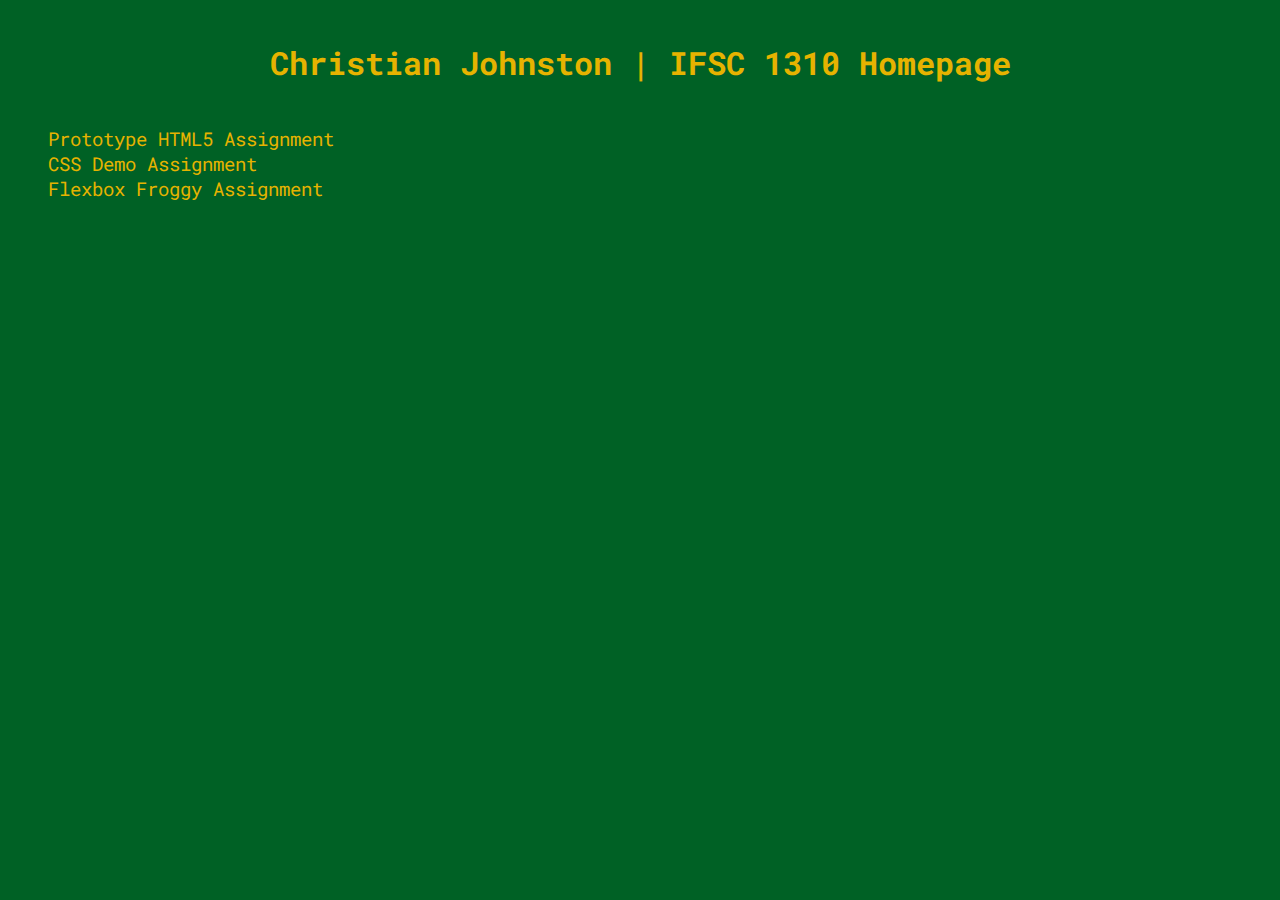
==== index.html @ e4af4ae3 "Flexbox Froggy added, main page styled." ====
<!doctype html>

<html lang="en">
<head>
  <meta charset="utf-8"/>
  <title>IFSC 1310 | Christian Johnston</title>
  <meta name="description" content="Teaching website for IFSC 1310" />
  <meta name="author" content="Christian Johnston" />
  <link rel="stylesheet" href="assets/css/style.css" type="text/css" />
  <link rel="preconnect" href="https://fonts.googleapis.com">
<link rel="preconnect" href="https://fonts.gstatic.com" crossorigin>
<link href="https://fonts.googleapis.com/css2?family=Roboto+Mono&display=swap" rel="stylesheet">

</head>

<body>
  <h1>Christian Johnston | IFSC 1310 Homepage</h1>
  <ul>
    <li><a href="gordo/index.html">Prototype HTML5 Assignment</a></li>
    <li><a href="cssdemo/index.html">CSS Demo Assignment</a></li>
    <li><a href="assets/img/flexboxfroggy.png">Flexbox Froggy Assignment</a></li>
  </ul>
</body>
</html>
---- assets/css/style.css ----
body {
    background-color: #006125;
    font-family: 'Roboto Mono', monospace;
    
}
body h1 {
    color: #E6B300;
    display: flex;
    justify-content: center;
    padding: 20px 20px 20px 20px;
}

body a{
    text-decoration: none;
    font-size: 1.2rem;
    color: #E6B300;
}

body a:visited{
    color: #000000;
}

body a:hover{
    color: #E6B300;
}

body li{
    list-style-type: none;
}
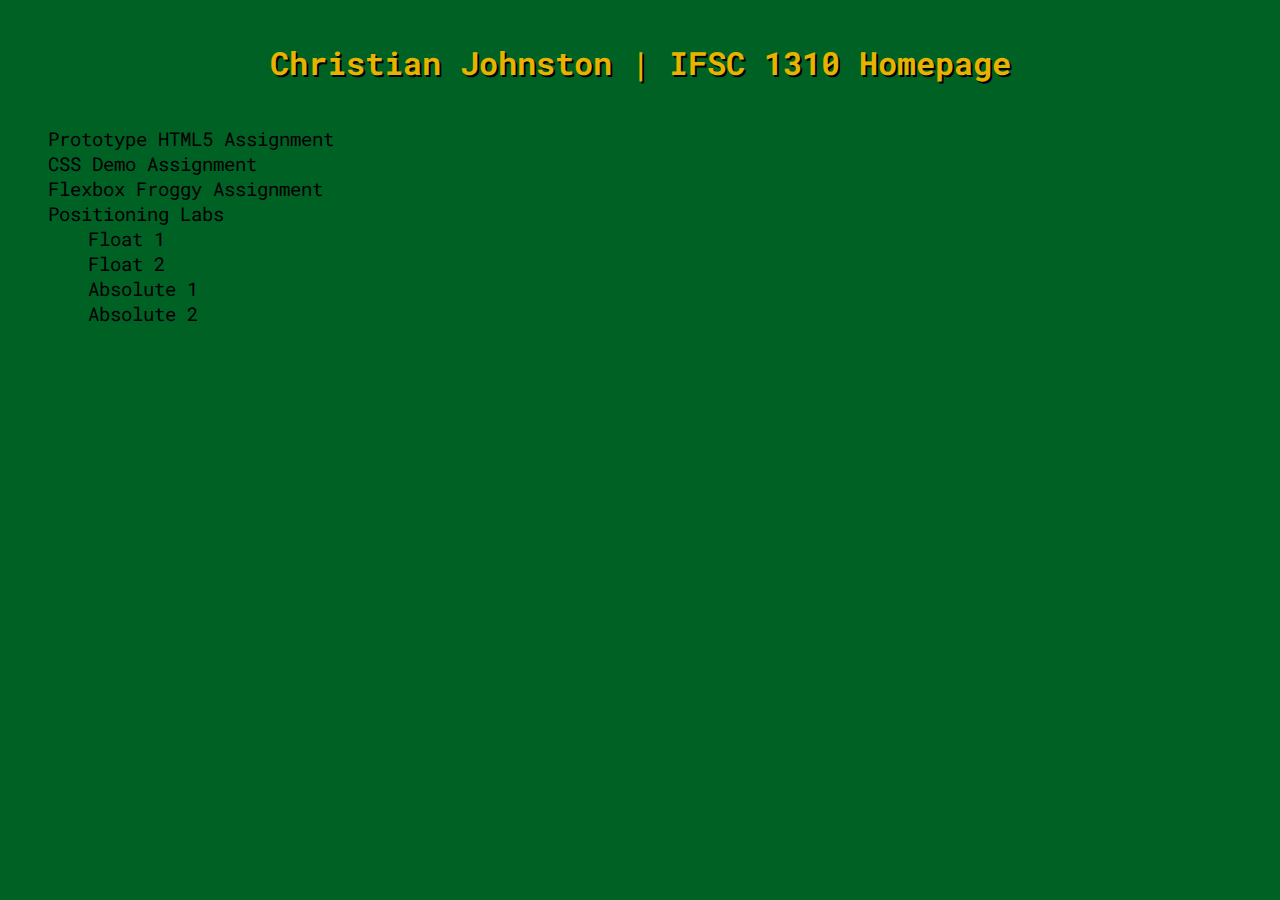
==== commit 6e8bd080: "Worked on CSS Demo and got positioning lab ready" ====
--- a/index.html
+++ b/index.html
@@ -19,6 +19,15 @@
     <li><a href="gordo/index.html">Prototype HTML5 Assignment</a></li>
     <li><a href="cssdemo/index.html">CSS Demo Assignment</a></li>
     <li><a href="assets/img/flexboxfroggy.png">Flexbox Froggy Assignment</a></li>
+    <li>Positioning Labs
+      <ul>
+        <li><a href="positioning-lab/float-1.html">Float 1</a></li>
+        <li><a href="positioning-lab/float-2.html">Float 2</a></li>
+        <li><a href="positioning-lab/absolute-float-1.html">Absolute 1</a></li>
+        <li><a href="positioning-lab/absolute-float-2.html">Absolute 2</a></li>
+      </ul>
+    </li>
+    
   </ul>
 </body>
 </html>--- a/assets/css/style.css
+++ b/assets/css/style.css
@@ -8,22 +8,21 @@
     display: flex;
     justify-content: center;
     padding: 20px 20px 20px 20px;
+    text-shadow: 2px 2px #000000;
 }
 
-body a{
+body li a{
     text-decoration: none;
     font-size: 1.2rem;
-    color: #E6B300;
-}
-
-body a:visited{
     color: #000000;
 }
 
-body a:hover{
+body li a:hover{
     color: #E6B300;
 }
 
 body li{
     list-style-type: none;
-}+    color: #000000;
+      font-size: 1.2rem;
+}
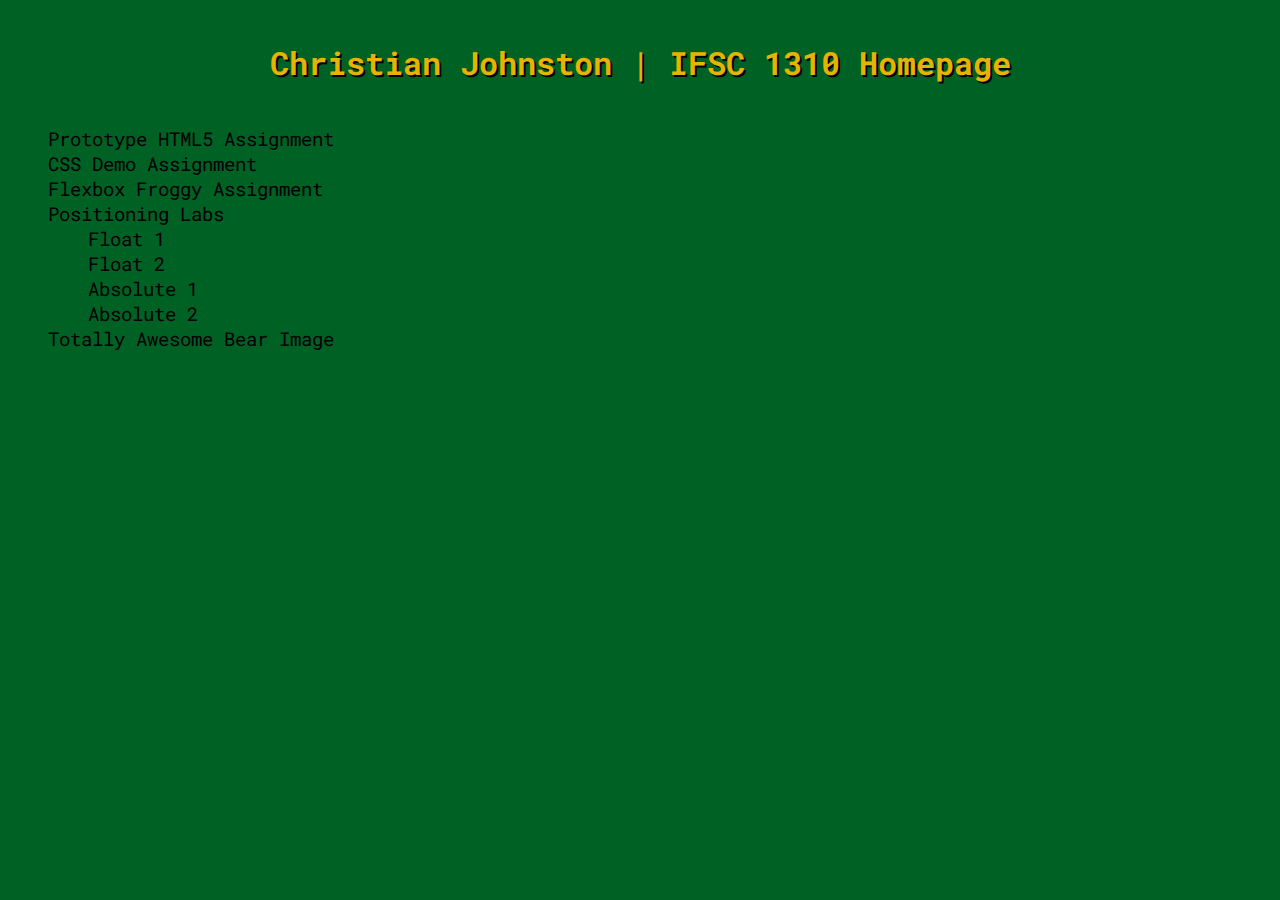
==== commit b017b4e2: "Added bear image" ====
--- a/index.html
+++ b/index.html
@@ -27,7 +27,7 @@
         <li><a href="positioning-lab/absolute-float-2.html">Absolute 2</a></li>
       </ul>
     </li>
-    
+    <li><a href="assets/img/radBearIMG.jpg">Totally Awesome Bear Image</a></li>
   </ul>
 </body>
 </html>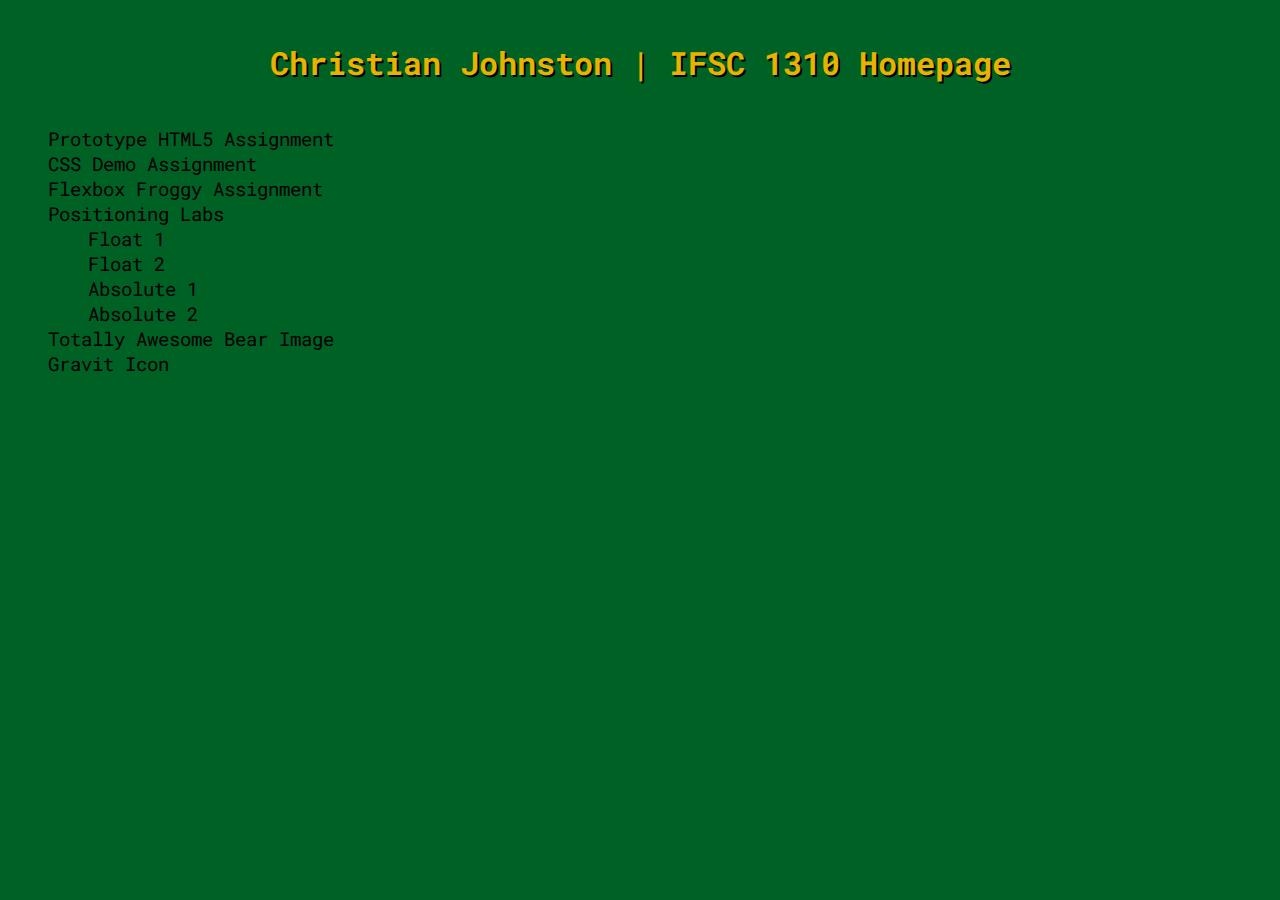
==== commit 8b0c0b8d: "finished gravit tutorial" ====
--- a/index.html
+++ b/index.html
@@ -28,6 +28,7 @@
       </ul>
     </li>
     <li><a href="assets/img/radBearIMG.jpg">Totally Awesome Bear Image</a></li>
+    <li><a href="assets/img/gravitIconTutorial.png">Gravit Icon</a></li>
   </ul>
 </body>
 </html>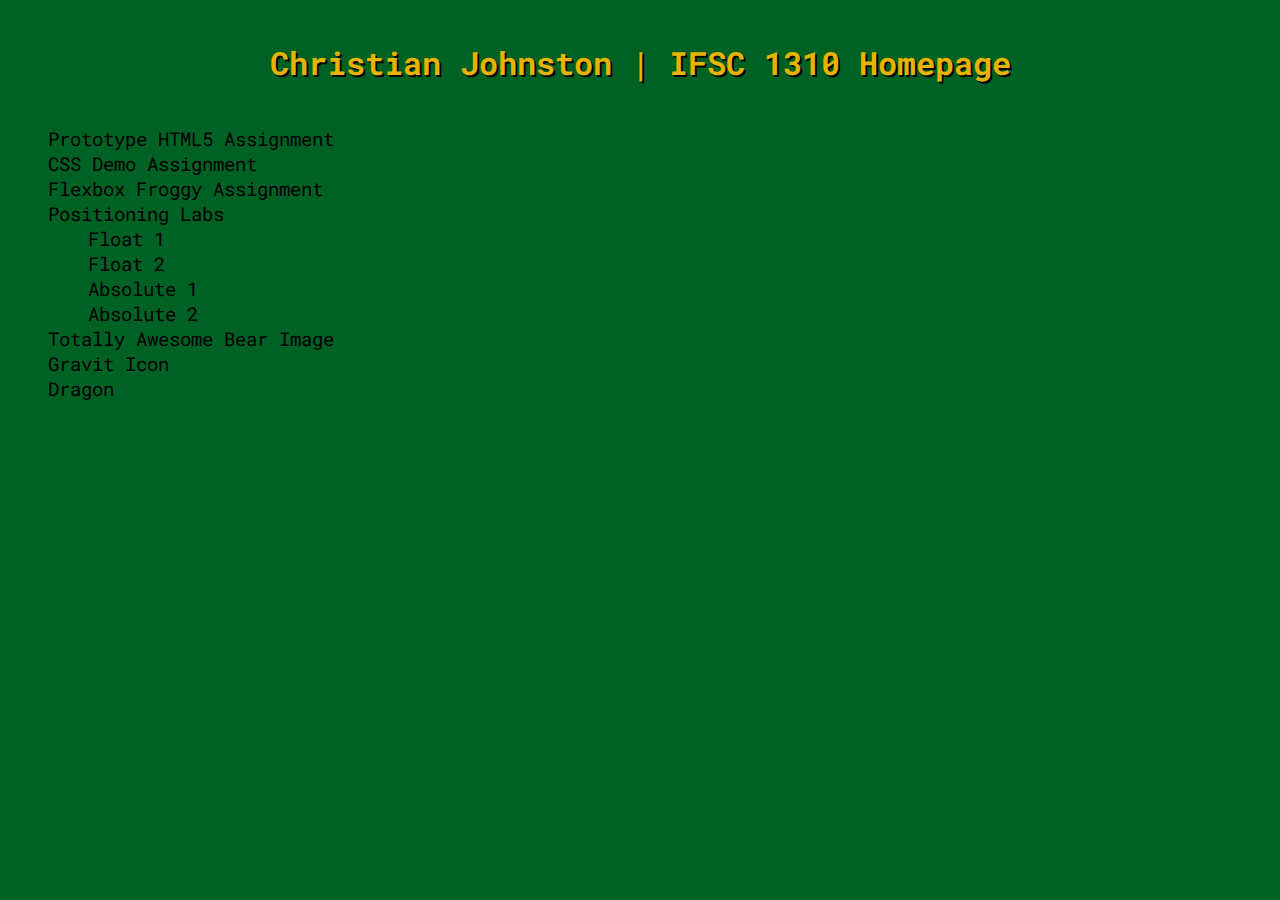
==== commit af9f3b0e: "Started SpaceX Dragon project" ====
--- a/index.html
+++ b/index.html
@@ -29,6 +29,7 @@
     </li>
     <li><a href="assets/img/radBearIMG.jpg">Totally Awesome Bear Image</a></li>
     <li><a href="assets/img/gravitIconTutorial.png">Gravit Icon</a></li>
+    <li><a href="dragon/index.html">Dragon</a></li>
   </ul>
 </body>
 </html>